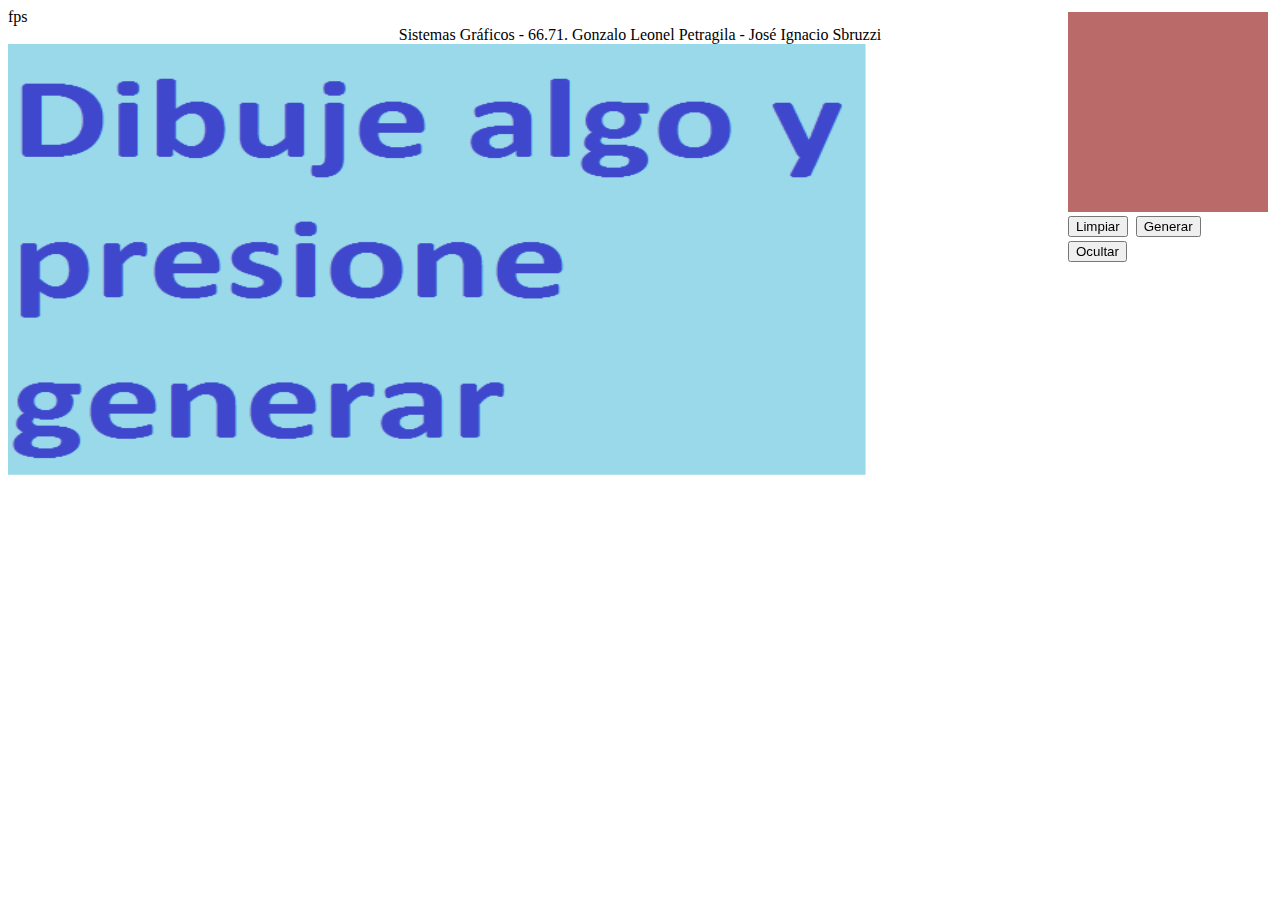
==== TempalteTP.html @ dc9b8047 "Ya no hace falta el ObjetoEdificio, pero conservo el archivo para tener la logica" ====
<html>

<head>
<title>TP sistemas gráficos Petraglia Sbruzzi </title>
<div id="fps">fps</div>
<meta http-equiv="content-type" content="text/html; charset=ISO-8859-1">
<link rel="stylesheet" href="estilo.css">
<script type="text/javascript" src="jquery-3.2.1.js"></script>
<script type="text/javascript" src="gl-matrix.js"></script>
<script type="text/javascript" src="webgl-utils.js"></script>
<script type="text/javascript" src="Tween.js"></script>



  <script type="text/javascript" src="shaders/Shader.js"></script>
  <script type="text/javascript" src="shaders/ShaderProgram.js"></script>

  <script type="text/javascript" src="objetos/defObjeto/Modelo.js"></script>

<script src="shaders/ParametrosLuzGlobal.js" type="text/javascript"></script>

<script src="objetos/defObjeto/Objeto.js" type="text/javascript"></script>
<script src="objetos/defObjeto/Spoteable.js" type="text/javascript"></script>
<script src="objetos/defObjeto/Luz.js" type="text/javascript"></script>

<script src="objetos/defObjeto/Dibujable.js" type="text/javascript"></script>

<script src="objetos/defObjeto/DibujableEdificio.js" type="text/javascript"></script>

<script src="objetos/defObjeto/Iluminable.js" type="text/javascript"></script>
<script src="objetos/defObjeto/Escalable.js" type="text/javascript"></script>
<script src="objetos/defObjeto/Modelable.js" type="text/javascript"></script>
<script src="objetos/defObjeto/Rotable.js" type="text/javascript"></script>
<script src="objetos/defObjeto/Tickeable.js" type="text/javascript"></script>
<script src="objetos/defObjeto/Trasladable.js" type="text/javascript"></script>


<script src="objetos/ObjetoColectorEdificios.js" type="text/javascript"></script>

<script src="objetos/ObjetoCielo.js" type="text/javascript"></script>
<script src="objetos/ObjetoObraDeArte.js" type="text/javascript"></script>
<script src="curvas/GeneraFachadaCurvaRuta.js" type="text/javascript"></script>
<script src="colisiones/Edificio.js" type="text/javascript"></script>
<script src="colisiones/Rectangulo.js" type="text/javascript"></script>
<script src="colisiones/IntervaloAbierto.js" type="text/javascript"></script>
<script src="colisiones/ListaEdificios.js" type="text/javascript"></script>
<script src="objetos/ObjetoEdificio.js" type="text/javascript"></script>
<script src="objetos/ObjetoManzanaEdificios.js" type="text/javascript"></script>
<script src="objetos/ObjetoSuperficieManzana.js" type="text/javascript"></script>
<script src="nombresImagenesEdificios.js" type="text/javascript"></script>
<script src="objetos/ObjetoCuboColores.js" type="text/javascript"></script>
<script src="objetos/ObjetoVereda.js" type="text/javascript"></script>
<script src="objetos/ObjetoCalles.js" type="text/javascript"></script>
<script src="objetos/ObjetoPilar.js" type="text/javascript"></script>
<script src="objetos/ObjetoRuta.js" type="text/javascript"></script>
<script src="objetos/ObjetoRutaCompleta.js" type="text/javascript"></script>
<script src="objetos/ObjetoLuminaria.js" type="text/javascript"></script>
<script src="objetos/ObjetoCoche.js" type="text/javascript"></script>
<script src="objetos/GrupoCoches.js" type="text/javascript"></script>

<script src="forma/Textura.js" type="text/javascript"></script>
<script src="forma/Glizable.js" type="text/javascript"></script>
<script src="forma/FormaCustomizable.js" type="text/javascript"></script>

<script src="forma/FormaCuadricula.js" type="text/javascript"></script>
<script src="forma/FormaZocalo.js" type="text/javascript"></script>
<script src="forma/FormaRevolucion.js" type="text/javascript"></script>
<script src="forma/FormaEsfera.js" type="text/javascript"></script>
<script src="forma/FormaPlano.js" type="text/javascript"></script>
<script src="forma/FormaVereda.js" type="text/javascript"></script>
<script src="forma/FormaEdificio.js" type="text/javascript"></script>
<script src="forma/FormaCaja.js" type="text/javascript"></script>
<script src="forma/FormaCarroceria.js" type="text/javascript"></script>
<script src="forma/FormaLlanta.js" type="text/javascript"></script>
<script src="forma/FormaCubierta.js" type="text/javascript"></script>


<script src="animador/Animador.js" type="text/javascript"></script>
<script src="camara/Camara.js" type="text/javascript"></script>
<script src="camara/Mouse.js" type="text/javascript"></script>
<script src="camara/Movedor.js" type="text/javascript"></script>
<script src="camara/Jugador.js" type="text/javascript"></script>
<script src="WebglBuffer.js" type="text/javascript"></script>
<script src="forma/FormaBarrido.js" type="text/javascript"></script>

  <script src="main.js" type="text/javascript"></script>

</head>


<body onload="esperando();"> <!-- onload="webGLStart();"-->

    <div id="controles" class="controles" width="350"
    >
      <canvas id="curva" width="200" height="200" >
su navegador no soporta canvas
      </canvas></br>

  <script type="text/javascript" src="controles/curva.js"></script>
      <button class="boton_control" onclick="reiniciar_curva()">Limpiar</button>      <button class="boton_control" onclick="generar()">Generar</button></br>
      <button class="boton_control" onclick="ocultar_controles()">Ocultar</button>
    </div>
    <div id="controles_alternativos" class="controles">
    <button class="boton_control" onclick="mostrar_controles()">Mostrar</button>
    </div>
    <script src="controles/controles_generales.js" type="text/javascript"></script>
    <center>
            Sistemas Gr&aacute;ficos - 66.71. Gonzalo Leonel Petragila - Jos&eacute; Ignacio Sbruzzi
            <canvas id="clase03-vertex shader" style="display:none;" width=1280 height=720 >
            Your browser does not support the HTML5 canvas element.
            </canvas>
            <canvas id="canvas-espera" width=800 height=600>
            Your browser does not support the HTML5 canvas element.
            </canvas>
        </center>
 </body>
</html>
---- estilo.css ----
.boton_control{
	margin:2px;
	display: inline-block;
}

#curva{
	margin:2px;
	background: #bb6a6a;
	width: 200px;
	height: 200px;
}

.controles{
	position: fixed;
	right: 10px;
	top: 10px;
	/*background:black;*/
}
#controles_alternativos{
	display: none;
}


canvas{
	border: none;
	width:1280;
	height:720;
}

#canvas-espera{
	display: inline;
}


p[id='clase03-vertex shader']{
	display: none;
}
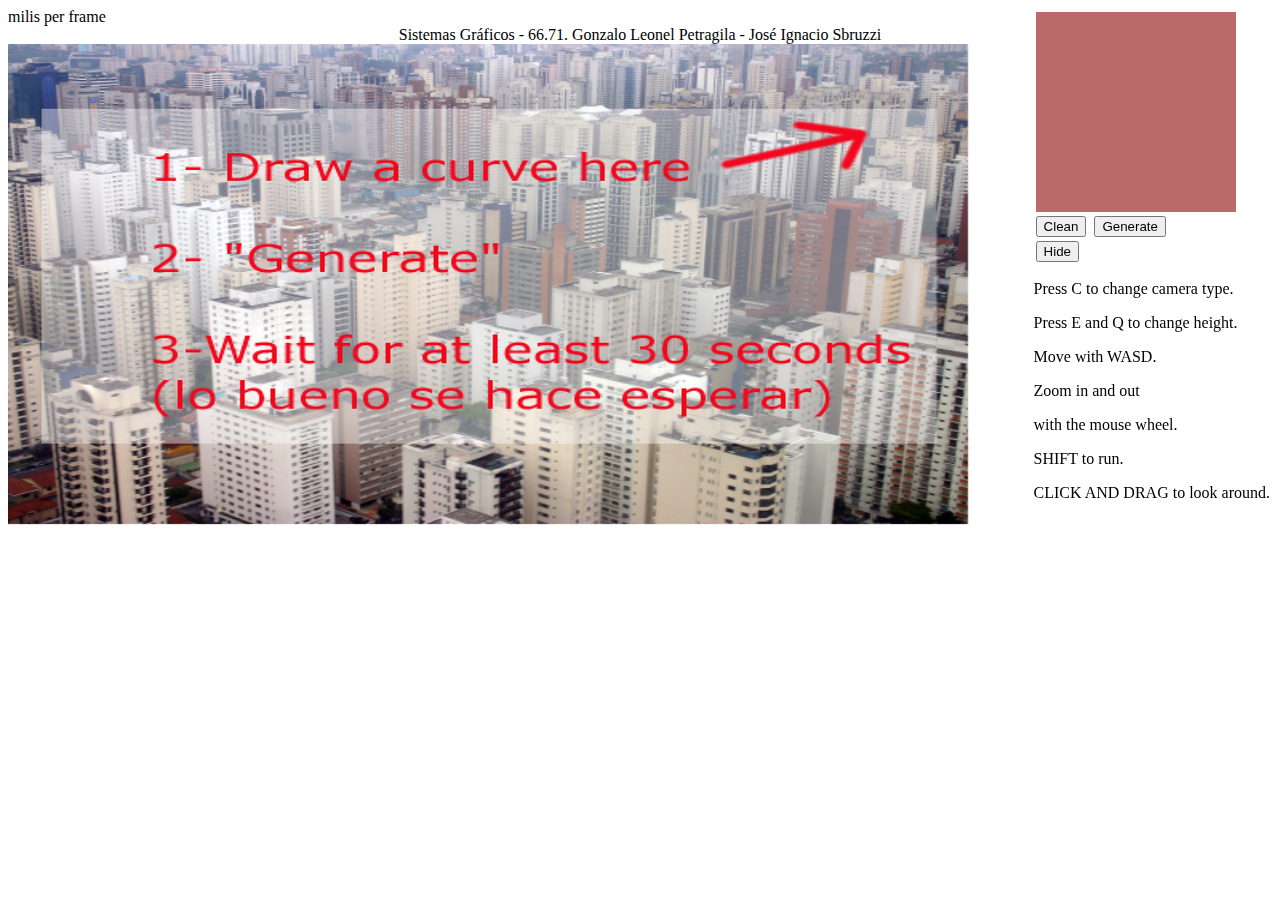
==== commit 95e6a12a: "her-mo-so" ====
--- a/TempalteTP.html
+++ b/TempalteTP.html
@@ -2,8 +2,8 @@
 <html>
 
 <head>
-<title>TP sistemas gráficos Petraglia Sbruzzi </title>
-<div id="fps">fps</div>
+<title>TP sistemas gr&aacute;ficos Petraglia Sbruzzi </title>
+<div id="fps">milis per frame</div>
 <meta http-equiv="content-type" content="text/html; charset=ISO-8859-1">
 <link rel="stylesheet" href="estilo.css">
 <script type="text/javascript" src="jquery-3.2.1.js"></script>
@@ -39,6 +39,7 @@
 <script src="objetos/ObjetoColectorEdificios.js" type="text/javascript"></script>
 
 <script src="objetos/ObjetoCielo.js" type="text/javascript"></script>
+<script src="objetos/ObjetoSubcolectorEdificios.js" type="text/javascript"></script>
 <script src="objetos/ObjetoObraDeArte.js" type="text/javascript"></script>
 <script src="curvas/GeneraFachadaCurvaRuta.js" type="text/javascript"></script>
 <script src="colisiones/Edificio.js" type="text/javascript"></script>
@@ -60,8 +61,14 @@
 <script src="objetos/GrupoCoches.js" type="text/javascript"></script>
 
 <script src="forma/Textura.js" type="text/javascript"></script>
+
+<script src="forma/FormaMultitexturable.js" type="text/javascript"></script>
+
 <script src="forma/Glizable.js" type="text/javascript"></script>
 <script src="forma/FormaCustomizable.js" type="text/javascript"></script>
+<script src="forma/FormaCombinada.js" type="text/javascript"></script>
+<script src="forma/FormaTexturada.js" type="text/javascript"></script>
+<script src="forma/FormaNormalMappeada.js" type="text/javascript"></script>
 
 <script src="forma/FormaCuadricula.js" type="text/javascript"></script>
 <script src="forma/FormaZocalo.js" type="text/javascript"></script>
@@ -70,15 +77,20 @@
 <script src="forma/FormaPlano.js" type="text/javascript"></script>
 <script src="forma/FormaVereda.js" type="text/javascript"></script>
 <script src="forma/FormaEdificio.js" type="text/javascript"></script>
+
+<script src="forma/FormaVacia.js" type="text/javascript"></script>
+
 <script src="forma/FormaCaja.js" type="text/javascript"></script>
 <script src="forma/FormaCarroceria.js" type="text/javascript"></script>
 <script src="forma/FormaLlanta.js" type="text/javascript"></script>
 <script src="forma/FormaCubierta.js" type="text/javascript"></script>
+<script src="forma/FormaDibujable.js" type="text/javascript"></script>
 
 
 <script src="animador/Animador.js" type="text/javascript"></script>
 <script src="camara/Camara.js" type="text/javascript"></script>
 <script src="camara/Mouse.js" type="text/javascript"></script>
+<script src="camara/MouseFederico.js" type="text/javascript"></script>
 <script src="camara/Movedor.js" type="text/javascript"></script>
 <script src="camara/Jugador.js" type="text/javascript"></script>
 <script src="WebglBuffer.js" type="text/javascript"></script>
@@ -98,11 +110,19 @@
       </canvas></br>
 
   <script type="text/javascript" src="controles/curva.js"></script>
-      <button class="boton_control" onclick="reiniciar_curva()">Limpiar</button>      <button class="boton_control" onclick="generar()">Generar</button></br>
-      <button class="boton_control" onclick="ocultar_controles()">Ocultar</button>
+      <button class="boton_control" onclick="reiniciar_curva()">Clean</button>      <button class="boton_control" onclick="generar()">Generate</button></br>
+      <button class="boton_control" onclick="ocultar_controles()">Hide</button>
+      <p>Press C to change camera type.</p>
+      <p>Press E and Q to change height.</p>
+      <p>Move with WASD.</p>
+      <p>Zoom in and out</p>
+      <p>with the mouse wheel.</p>
+      <p>SHIFT to run.</p>
+      <p>CLICK AND DRAG to look around.</p>
+
     </div>
     <div id="controles_alternativos" class="controles">
-    <button class="boton_control" onclick="mostrar_controles()">Mostrar</button>
+    <button class="boton_control" onclick="mostrar_controles()">Show</button>
     </div>
     <script src="controles/controles_generales.js" type="text/javascript"></script>
     <center>
